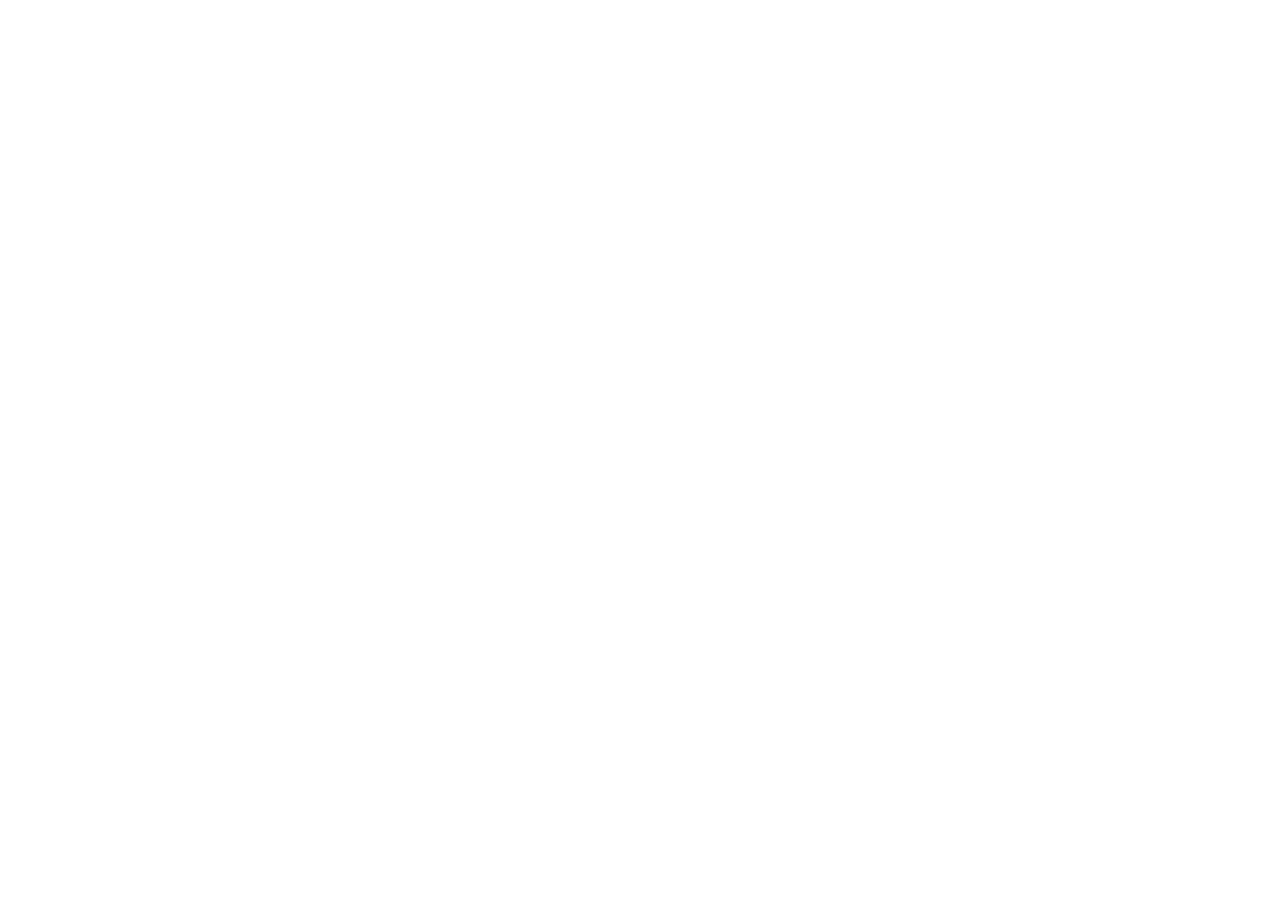
==== index.html @ 7c7a5f7d "Basis Commit" ====
<!DOCTYPE html>
<html lang="en">
<head>
    <meta charset="UTF-8">
    <meta name="viewport" content="width=device-width, initial-scale=1.0">
    <title>Document</title>
</head>
<body>
    
</body>
</html>
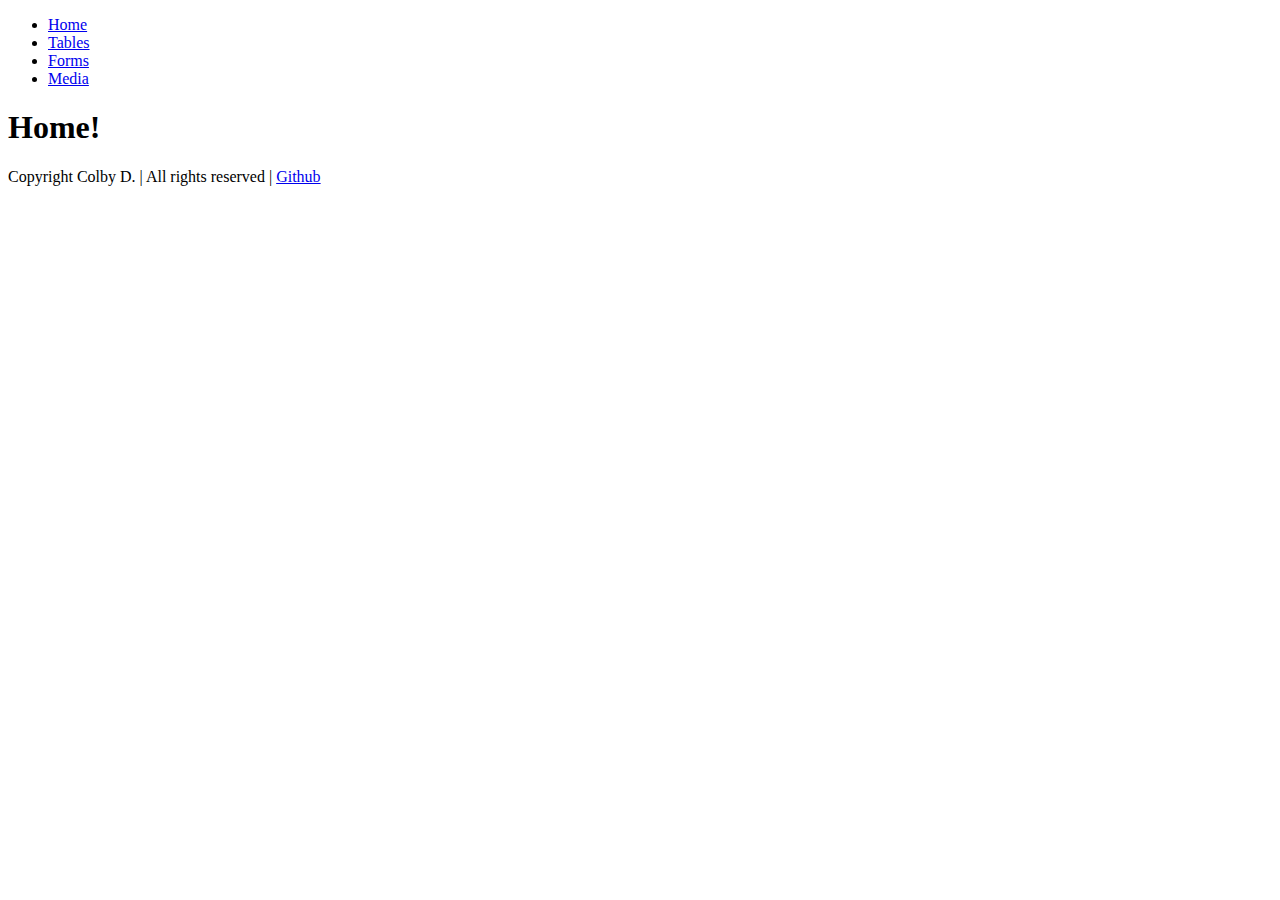
==== commit 70ebb3a6: "Added true basis to all pages and finished forms" ====
--- a/index.html
+++ b/index.html
@@ -1,11 +1,40 @@
 <!DOCTYPE html>
+
 <html lang="en">
+
 <head>
+
     <meta charset="UTF-8">
     <meta name="viewport" content="width=device-width, initial-scale=1.0">
-    <title>Document</title>
+    <title>Lecture 4 Home</title>
+
 </head>
+
 <body>
+    <header> 
+
+        <nav>
+            <ul>
+                <li><a href="index.html">Home</a></li>
+                <li><a href="tables.html">Tables</a></li>
+                <li><a href="forms.html">Forms</a></li>
+                <li><a href="media.html">Media</a></li>
+            </ul>
+        </nav>
+
+        <h1>Home!</h1>
+        
+    </header>
+
+    <main>
+
+    </main>
+
+    <footer>
+
+        <p>Copyright Colby D. | All rights reserved | <a href="https://github.com/ColbyDomingos" target="_blank">Github</a></p>
     
+    </footer>
 </body>
+
 </html>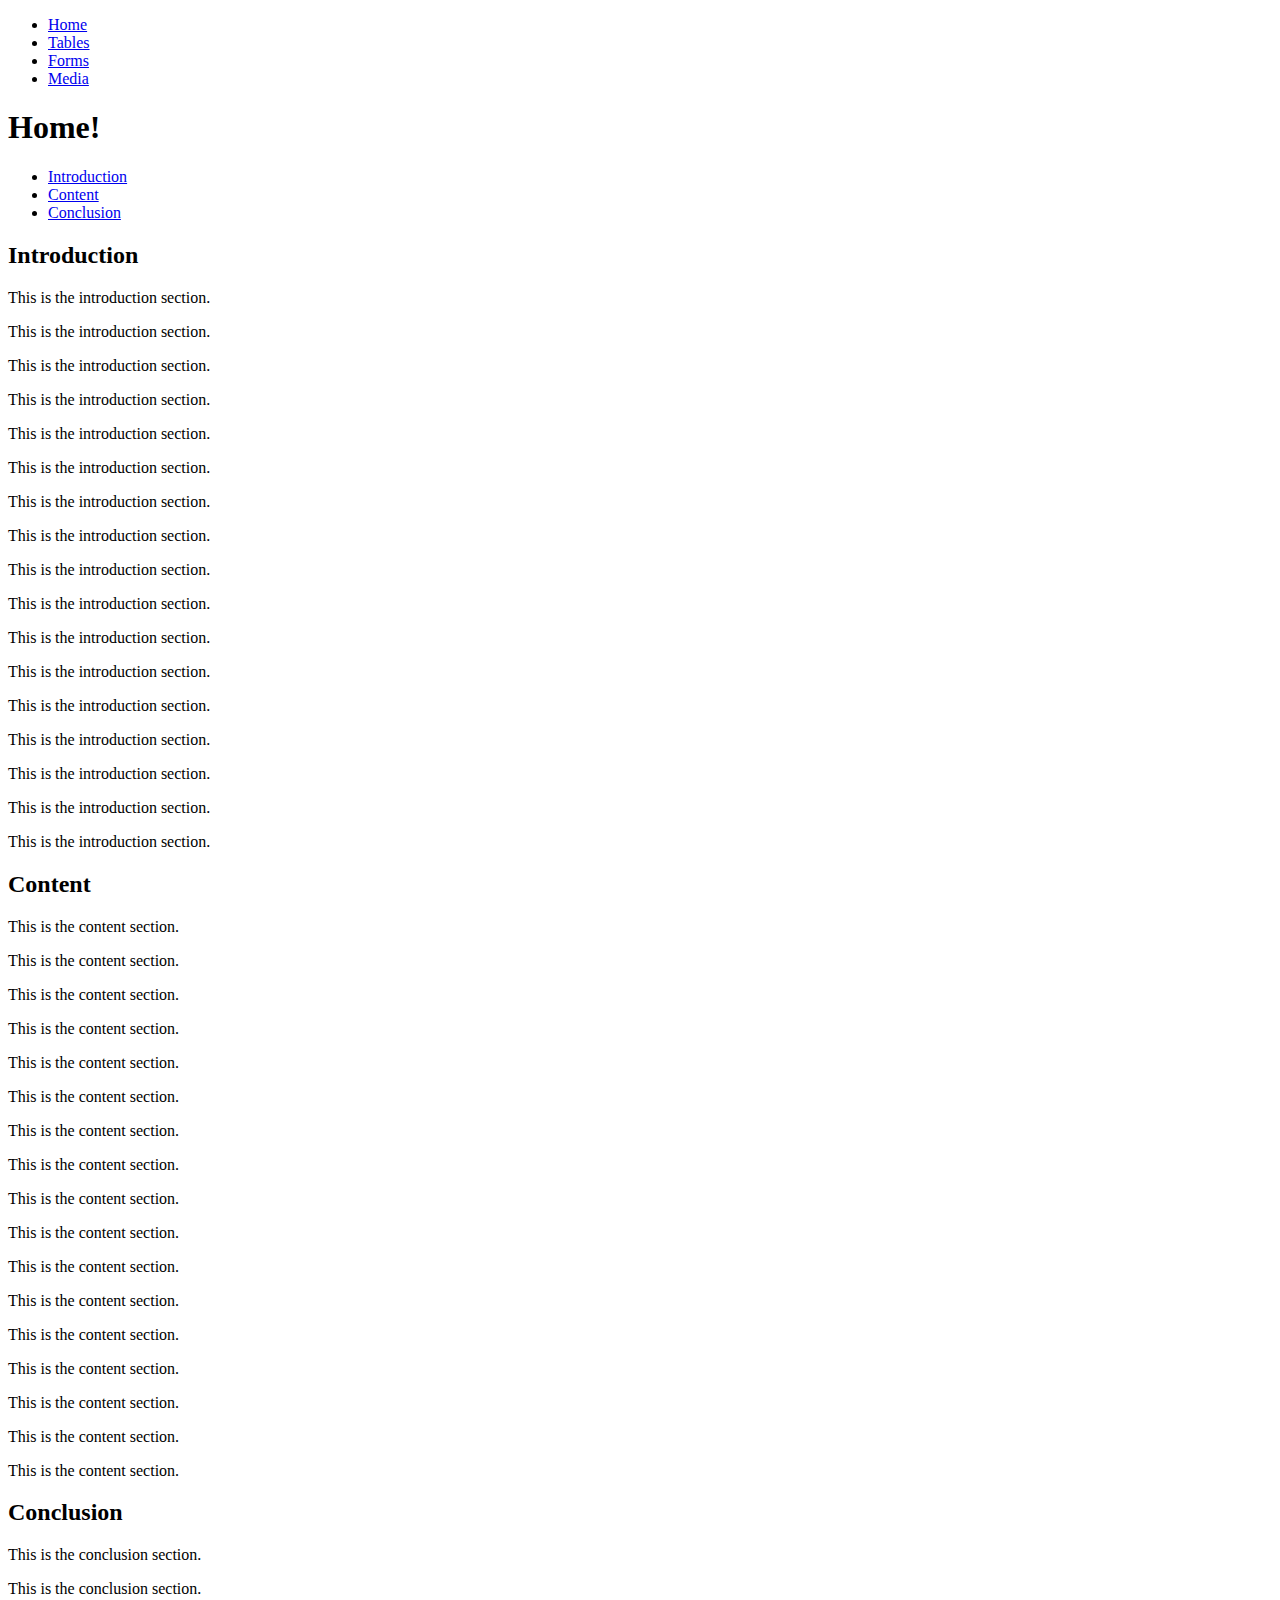
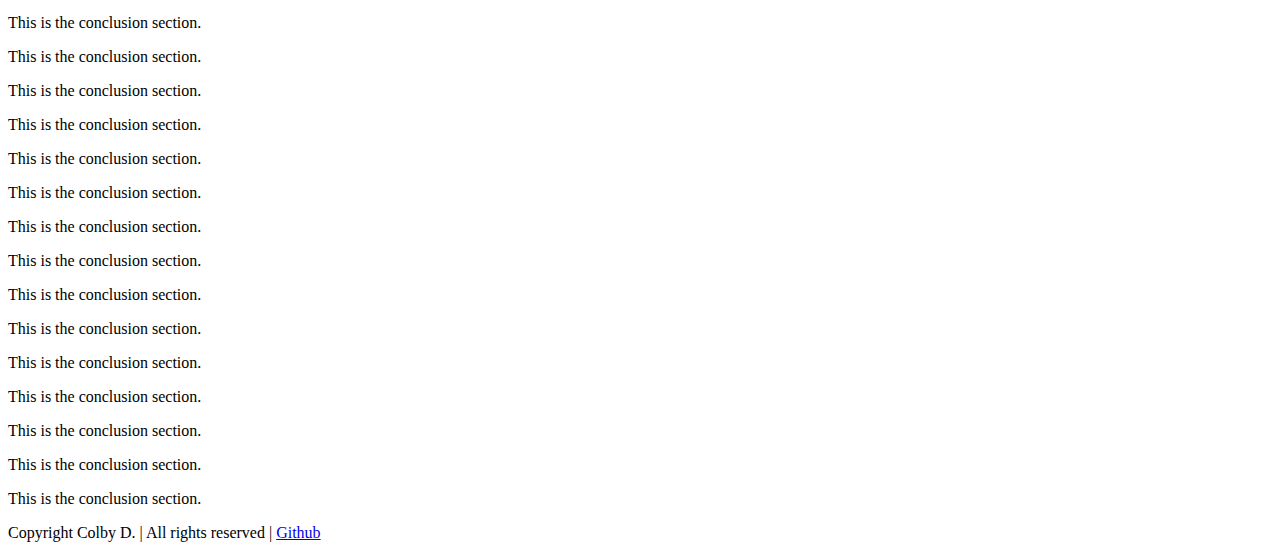
==== commit 7e93de3d: "Finished media" ====
--- a/index.html
+++ b/index.html
@@ -28,6 +28,75 @@
 
     <main>
 
+        <ul>
+            <li><a href="#intro">Introduction</a></li>
+            <li><a href="#content">Content</a></li>
+            <li><a href="#conclusion">Conclusion</a></li>
+        </ul>
+
+        <section id="intro">
+            <h2>Introduction</h2>
+            <p>This is the introduction section.</p>
+            <p>This is the introduction section.</p>
+            <p>This is the introduction section.</p>
+            <p>This is the introduction section.</p>
+            <p>This is the introduction section.</p>
+            <p>This is the introduction section.</p>
+            <p>This is the introduction section.</p>
+            <p>This is the introduction section.</p>
+            <p>This is the introduction section.</p>
+            <p>This is the introduction section.</p>
+            <p>This is the introduction section.</p>
+            <p>This is the introduction section.</p>
+            <p>This is the introduction section.</p>
+            <p>This is the introduction section.</p>
+            <p>This is the introduction section.</p>
+            <p>This is the introduction section.</p>
+            <p>This is the introduction section.</p>
+        </section>
+
+
+        <section id="content">
+            <h2>Content</h2>
+            <p>This is the content section.</p>
+            <p>This is the content section.</p>
+            <p>This is the content section.</p>
+            <p>This is the content section.</p>
+            <p>This is the content section.</p>
+            <p>This is the content section.</p>
+            <p>This is the content section.</p>
+            <p>This is the content section.</p>
+            <p>This is the content section.</p>
+            <p>This is the content section.</p>
+            <p>This is the content section.</p>
+            <p>This is the content section.</p>
+            <p>This is the content section.</p>
+            <p>This is the content section.</p>
+            <p>This is the content section.</p>
+            <p>This is the content section.</p>
+            <p>This is the content section.</p>
+        </section>
+
+        <section id="conclusion">
+            <h2>Conclusion</h2>
+            <p>This is the conclusion section.</p>
+            <p>This is the conclusion section.</p>
+            <p>This is the conclusion section.</p>
+            <p>This is the conclusion section.</p>
+            <p>This is the conclusion section.</p>
+            <p>This is the conclusion section.</p>
+            <p>This is the conclusion section.</p>
+            <p>This is the conclusion section.</p>
+            <p>This is the conclusion section.</p>
+            <p>This is the conclusion section.</p>
+            <p>This is the conclusion section.</p>
+            <p>This is the conclusion section.</p>
+            <p>This is the conclusion section.</p>
+            <p>This is the conclusion section.</p>
+            <p>This is the conclusion section.</p>
+            <p>This is the conclusion section.</p>
+            <p>This is the conclusion section.</p>
+        </section>
     </main>
 
     <footer>
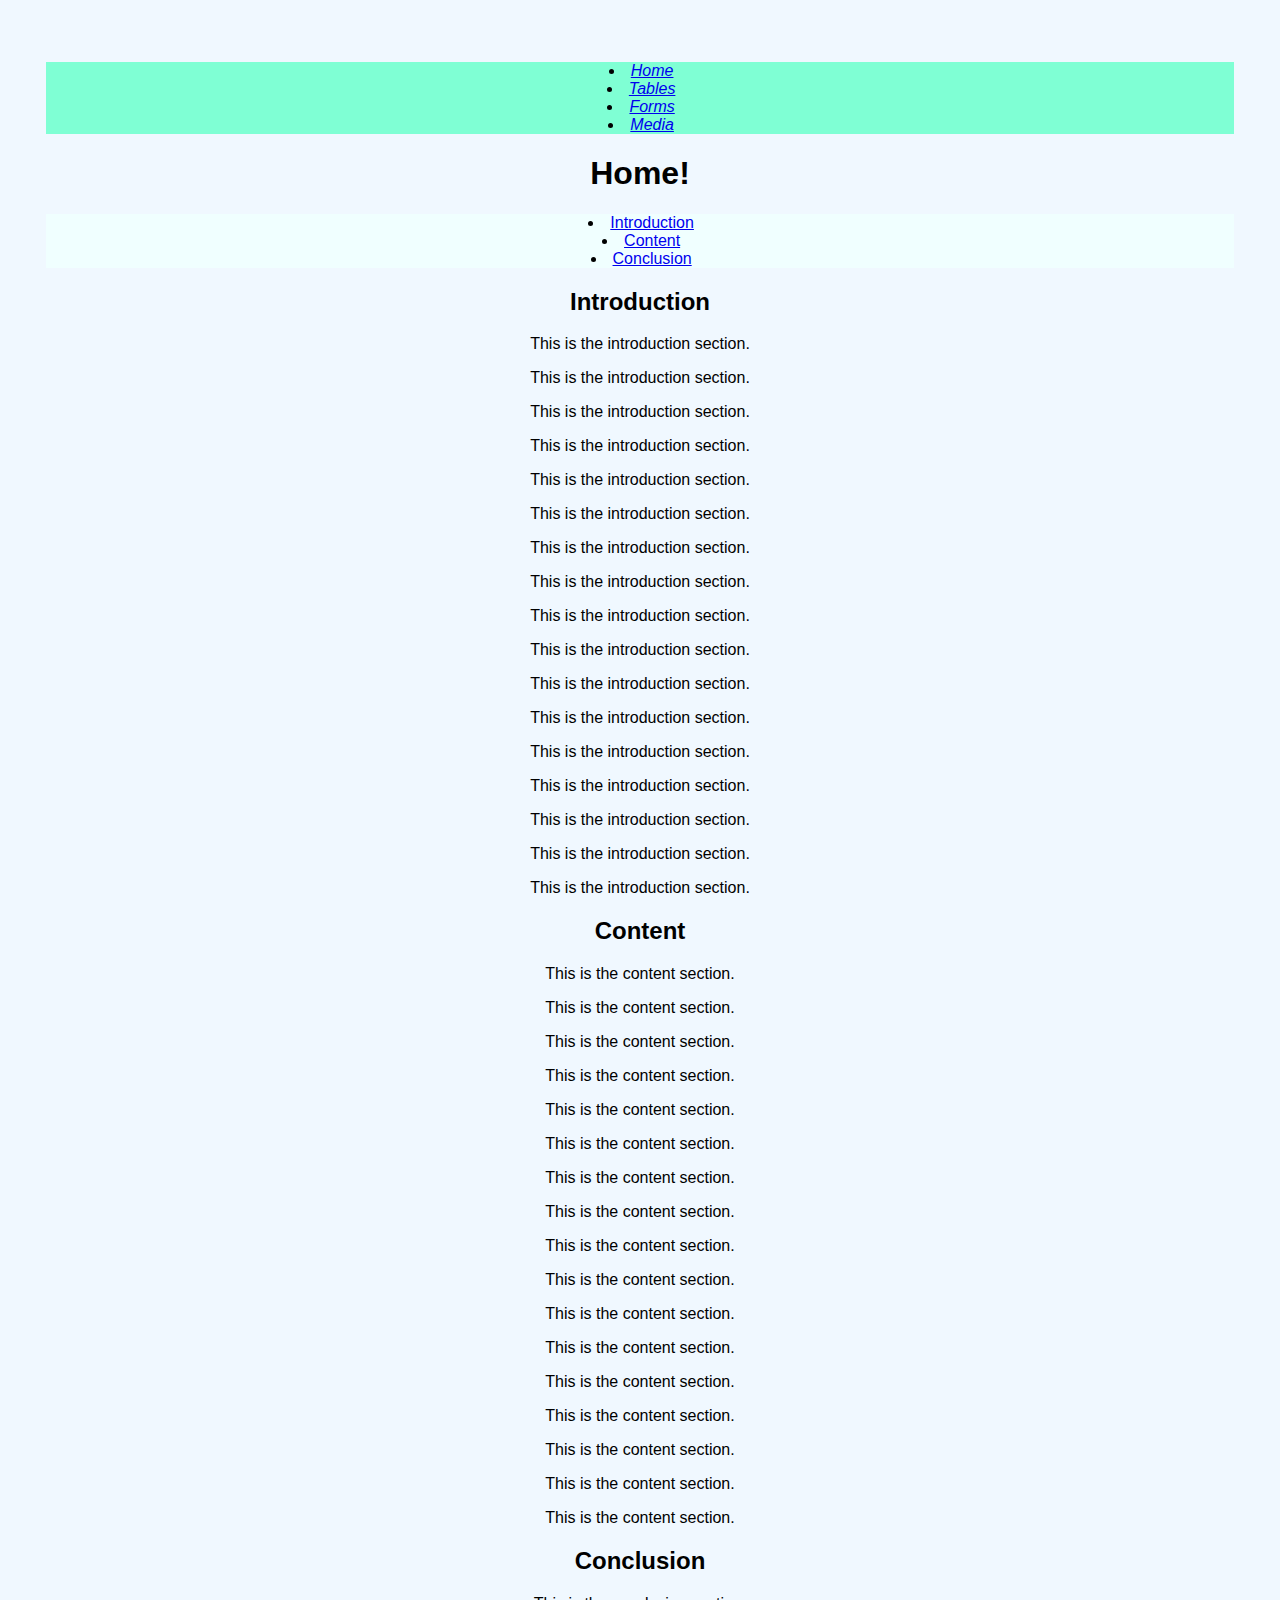
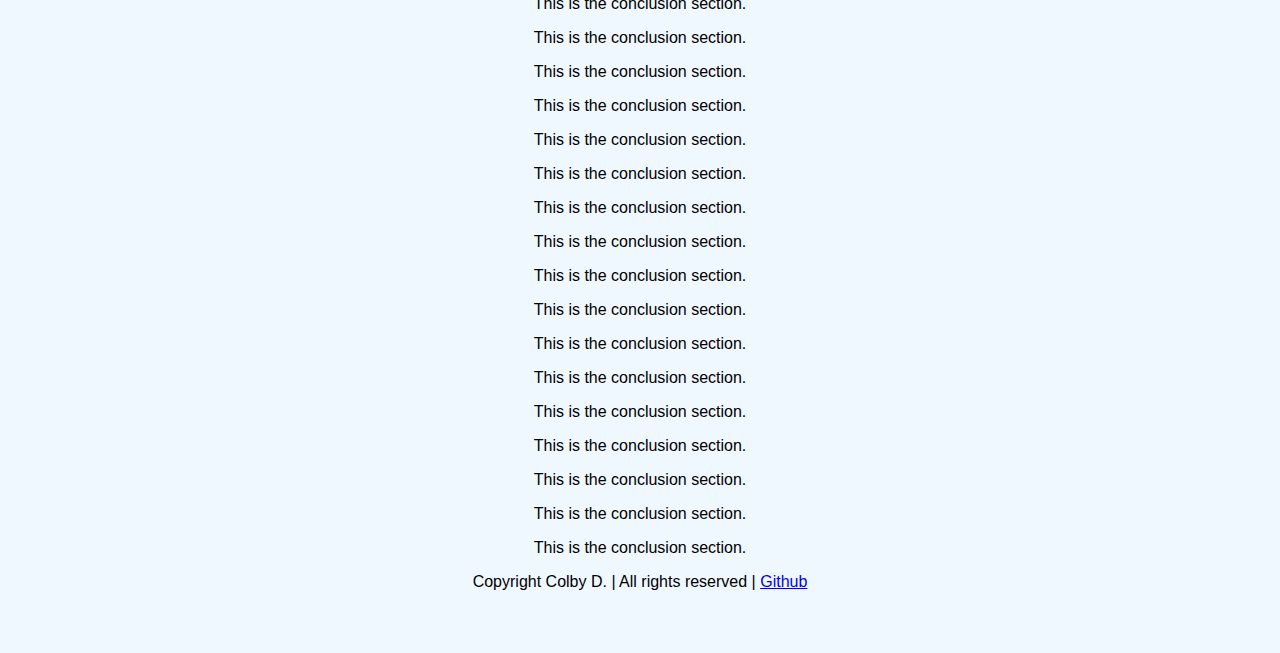
==== commit ed6dbc59: "Added main page css" ====
--- a/index.html
+++ b/index.html
@@ -5,6 +5,7 @@
 <head>
 
     <meta charset="UTF-8">
+    <link rel="stylesheet" href="styles/main.css">
     <meta name="viewport" content="width=device-width, initial-scale=1.0">
     <title>Lecture 4 Home</title>
 
@@ -22,17 +23,22 @@
             </ul>
         </nav>
 
+
+        <div class="title">
         <h1>Home!</h1>
+        </div> 
         
     </header>
 
     <main>
 
+        <div class="smallnav">
         <ul>
             <li><a href="#intro">Introduction</a></li>
             <li><a href="#content">Content</a></li>
             <li><a href="#conclusion">Conclusion</a></li>
         </ul>
+        </div>
 
         <section id="intro">
             <h2>Introduction</h2>
--- a/styles/main.css
+++ b/styles/main.css
@@ -0,0 +1,31 @@
+body {
+    text-align: center;
+
+    list-style-position: inside;
+    list-style-type:decimal;
+
+    background-color: aliceblue;
+
+    padding: 1cm;
+
+    block-size: auto;
+
+    font-family: Arial, Helvetica, sans-serif;
+
+}
+
+nav {
+    text-indent: -1cm;
+    background-color: aquamarine;
+    font-style: italic;
+}
+
+.smallnav {
+    text-indent: -1cm;
+    background-color: azure;
+    font-family:'Segoe UI', Tahoma, Geneva, Verdana, sans-serif;
+}
+
+.title {
+    font-family:'Trebuchet MS', 'Lucida Sans Unicode', 'Lucida Grande', 'Lucida Sans', Arial, sans-serif;
+}